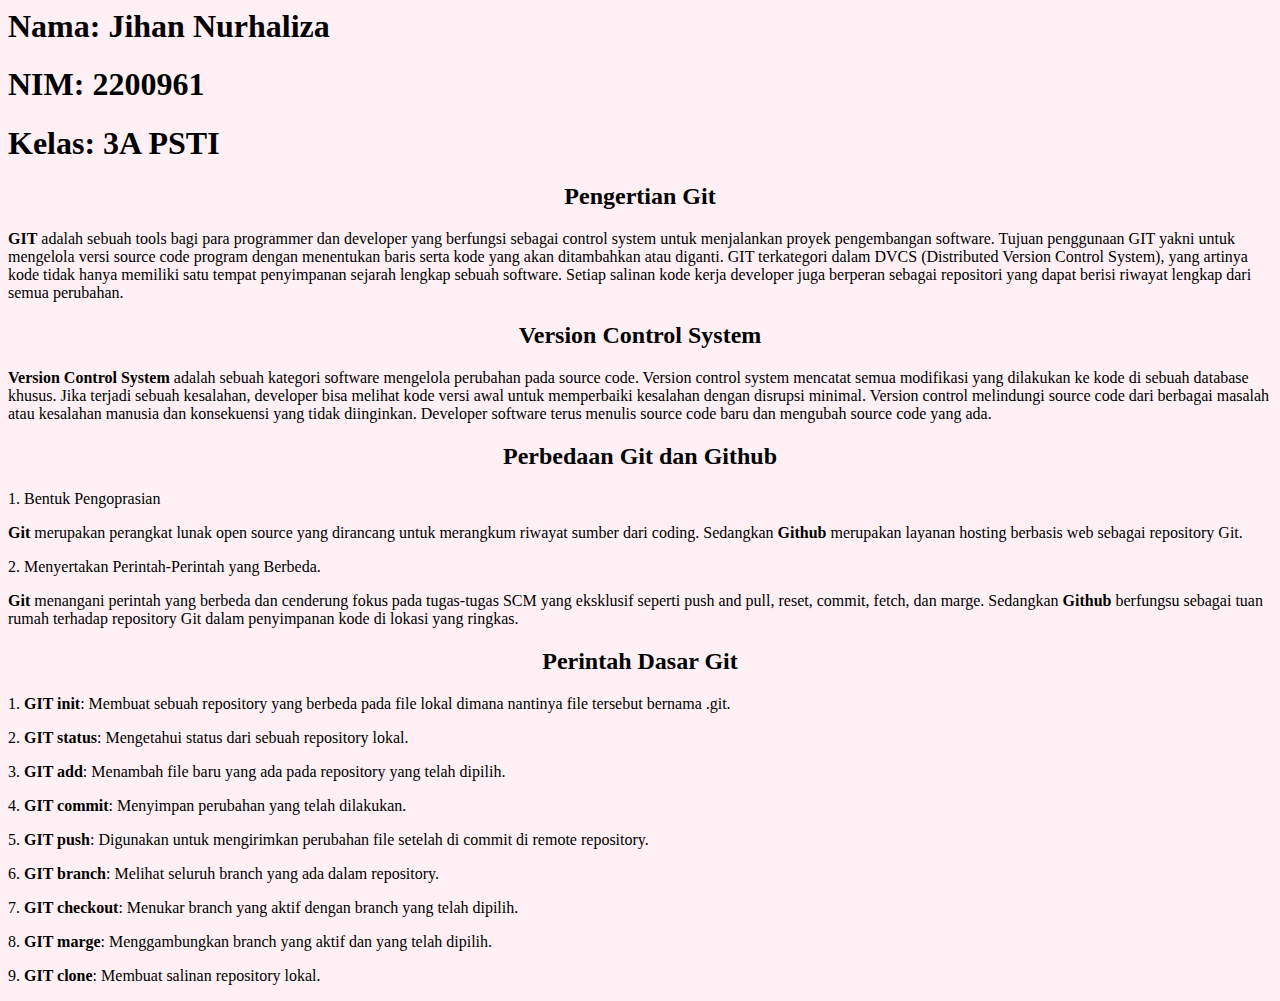
==== index.html @ 16a42687 "update index.html" ====
<html>
	 <head>
        <title> Promnet </title>
		<style>
             body {
                background-color: lavenderblush;
            }
        </style>
    </head>
<body> 
	<h1> Nama: Jihan Nurhaliza </h1>
	<h1> NIM: 2200961 </h1>
	<h1> Kelas: 3A PSTI </h1>
	
	<h2 align="center">Pengertian Git </h2>
	<p> <b>GIT</b> adalah sebuah tools bagi para programmer dan developer yang berfungsi sebagai control system untuk menjalankan proyek pengembangan software.
		Tujuan penggunaan GIT yakni untuk mengelola versi source code program dengan menentukan baris serta kode yang akan ditambahkan atau diganti. 
		GIT  terkategori dalam DVCS (Distributed Version Control System), yang artinya kode tidak hanya memiliki satu tempat penyimpanan sejarah lengkap sebuah software.
		Setiap salinan kode kerja developer juga berperan sebagai repositori yang dapat berisi riwayat lengkap dari semua perubahan.</p>
	</p>
	<h2 align="center">Version Control System </h2>
	<p> <b>Version Control System</b> adalah sebuah kategori software mengelola perubahan pada source code. Version control system mencatat semua modifikasi yang dilakukan ke kode di sebuah database khusus.
		Jika terjadi sebuah kesalahan, developer bisa melihat kode versi awal untuk memperbaiki kesalahan dengan disrupsi minimal. Version control melindungi source code dari berbagai masalah atau kesalahan manusia dan konsekuensi yang tidak diinginkan. 
		Developer software terus menulis source code baru dan mengubah source code yang ada. 
	<h2 align="center"> Perbedaan Git dan Github </h2>
	<p> 1. Bentuk Pengoprasian </p>
	<p> <b>Git</b> merupakan perangkat lunak open source yang dirancang untuk merangkum riwayat sumber dari coding. Sedangkan <b>Github</b> merupakan layanan hosting berbasis web sebagai repository Git.
	<p> 2. Menyertakan Perintah-Perintah yang Berbeda.</p>
	<p> <b>Git</b> menangani perintah yang berbeda dan cenderung fokus pada tugas-tugas SCM yang eksklusif seperti push and pull, reset, commit, fetch, dan marge.
		Sedangkan <b>Github</b> berfungsu sebagai tuan rumah terhadap repository Git dalam penyimpanan kode di lokasi yang ringkas.<p/>
	<h2 align="center"> Perintah Dasar Git </h2>
	<p> 1. <b>GIT init</b>: Membuat sebuah repository yang berbeda pada file lokal dimana nantinya file tersebut bernama .git.</p>
	<p> 2. <b>GIT status</b>: Mengetahui status dari sebuah repository lokal.</p>
	<p> 3. <b>GIT add</b>: Menambah file baru yang ada pada repository yang telah dipilih.</p>
	<p> 4. <b>GIT commit</b>: Menyimpan perubahan yang telah dilakukan.</p>
	<p> 5. <b>GIT push</b>: Digunakan untuk mengirimkan perubahan file setelah di commit di remote repository.</p>
	<p> 6. <b>GIT branch</b>: Melihat seluruh branch yang ada dalam repository.</p>
	<p> 7. <b>GIT checkout</b>: Menukar branch yang aktif dengan branch yang telah dipilih. </p>
	<p> 8. <b>GIT marge</b>: Menggambungkan branch yang aktif dan yang telah dipilih.
	<p> 9. <b>GIT clone</b>: Membuat salinan repository lokal.</p>
</body>
	
</html>
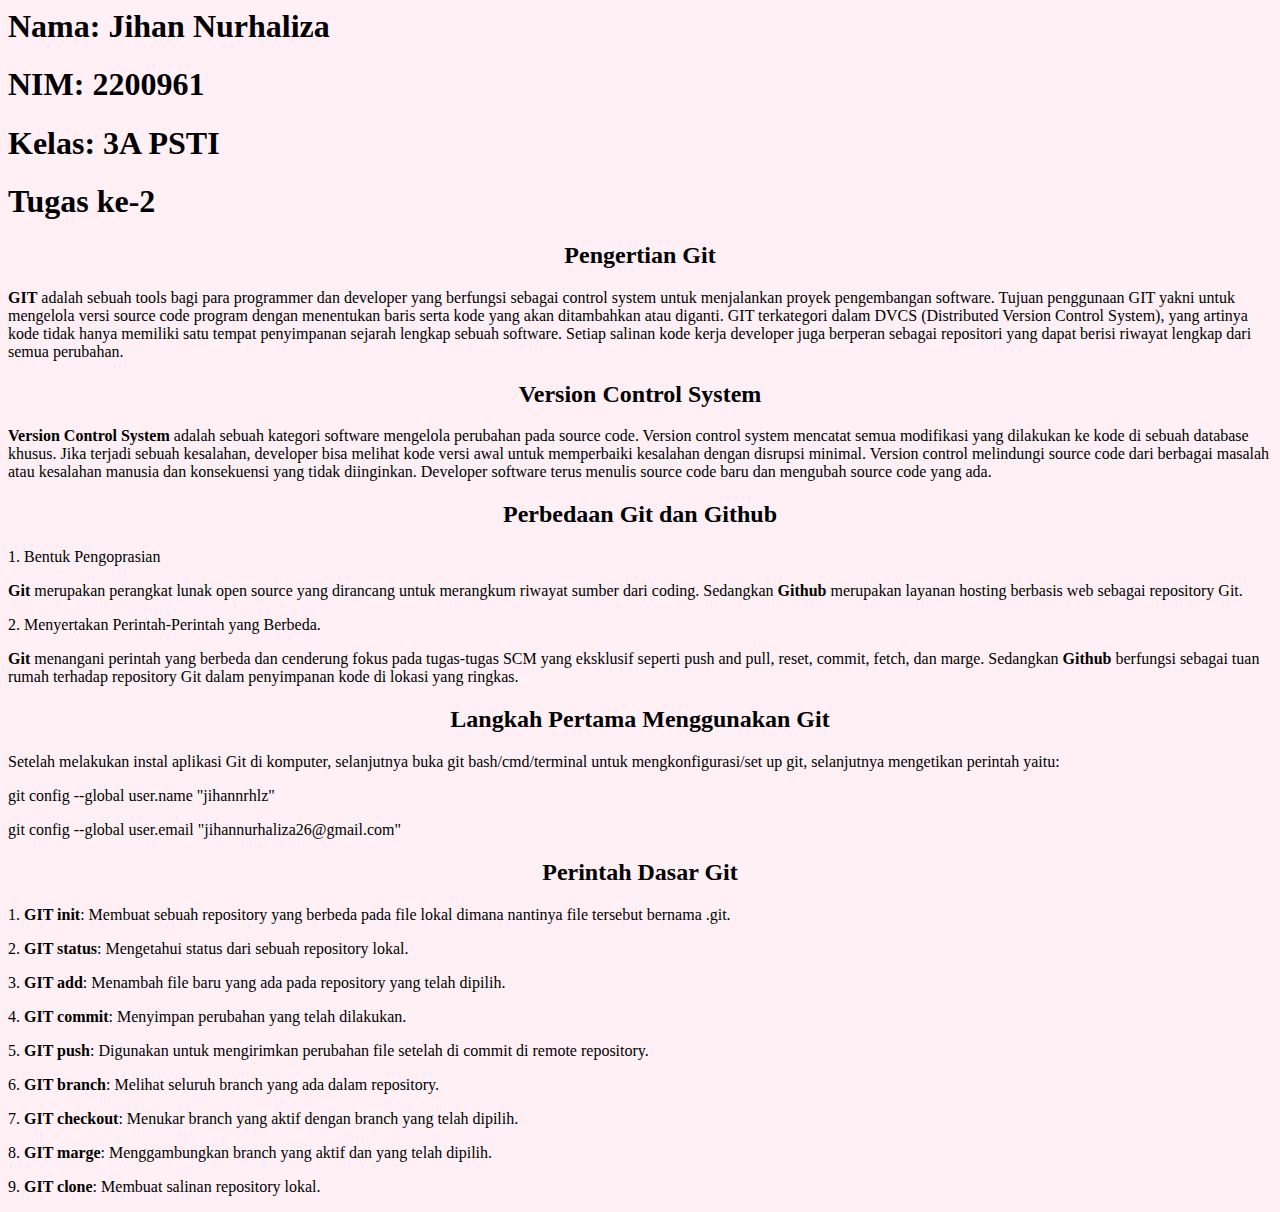
==== commit 86eafba8: "updeteindex.html" ====
--- a/index.html
+++ b/index.html
@@ -11,13 +11,13 @@
 	<h1> Nama: Jihan Nurhaliza </h1>
 	<h1> NIM: 2200961 </h1>
 	<h1> Kelas: 3A PSTI </h1>
+	<h1> Tugas ke-2 </h1>
 	
 	<h2 align="center">Pengertian Git </h2>
 	<p> <b>GIT</b> adalah sebuah tools bagi para programmer dan developer yang berfungsi sebagai control system untuk menjalankan proyek pengembangan software.
 		Tujuan penggunaan GIT yakni untuk mengelola versi source code program dengan menentukan baris serta kode yang akan ditambahkan atau diganti. 
 		GIT  terkategori dalam DVCS (Distributed Version Control System), yang artinya kode tidak hanya memiliki satu tempat penyimpanan sejarah lengkap sebuah software.
 		Setiap salinan kode kerja developer juga berperan sebagai repositori yang dapat berisi riwayat lengkap dari semua perubahan.</p>
-	</p>
 	<h2 align="center">Version Control System </h2>
 	<p> <b>Version Control System</b> adalah sebuah kategori software mengelola perubahan pada source code. Version control system mencatat semua modifikasi yang dilakukan ke kode di sebuah database khusus.
 		Jika terjadi sebuah kesalahan, developer bisa melihat kode versi awal untuk memperbaiki kesalahan dengan disrupsi minimal. Version control melindungi source code dari berbagai masalah atau kesalahan manusia dan konsekuensi yang tidak diinginkan. 
@@ -27,7 +27,11 @@
 	<p> <b>Git</b> merupakan perangkat lunak open source yang dirancang untuk merangkum riwayat sumber dari coding. Sedangkan <b>Github</b> merupakan layanan hosting berbasis web sebagai repository Git.
 	<p> 2. Menyertakan Perintah-Perintah yang Berbeda.</p>
 	<p> <b>Git</b> menangani perintah yang berbeda dan cenderung fokus pada tugas-tugas SCM yang eksklusif seperti push and pull, reset, commit, fetch, dan marge.
-		Sedangkan <b>Github</b> berfungsu sebagai tuan rumah terhadap repository Git dalam penyimpanan kode di lokasi yang ringkas.<p/>
+		Sedangkan <b>Github</b> berfungsi sebagai tuan rumah terhadap repository Git dalam penyimpanan kode di lokasi yang ringkas.<p/>
+	<h2 align="center"> Langkah Pertama Menggunakan Git </h2>
+	<p> Setelah melakukan instal aplikasi Git di komputer, selanjutnya buka git bash/cmd/terminal untuk mengkonfigurasi/set up git, selanjutnya mengetikan perintah yaitu: </p>
+	<p> git config --global user.name "jihannrhlz"
+	<p> git config --global user.email "jihannurhaliza26@gmail.com"
 	<h2 align="center"> Perintah Dasar Git </h2>
 	<p> 1. <b>GIT init</b>: Membuat sebuah repository yang berbeda pada file lokal dimana nantinya file tersebut bernama .git.</p>
 	<p> 2. <b>GIT status</b>: Mengetahui status dari sebuah repository lokal.</p>
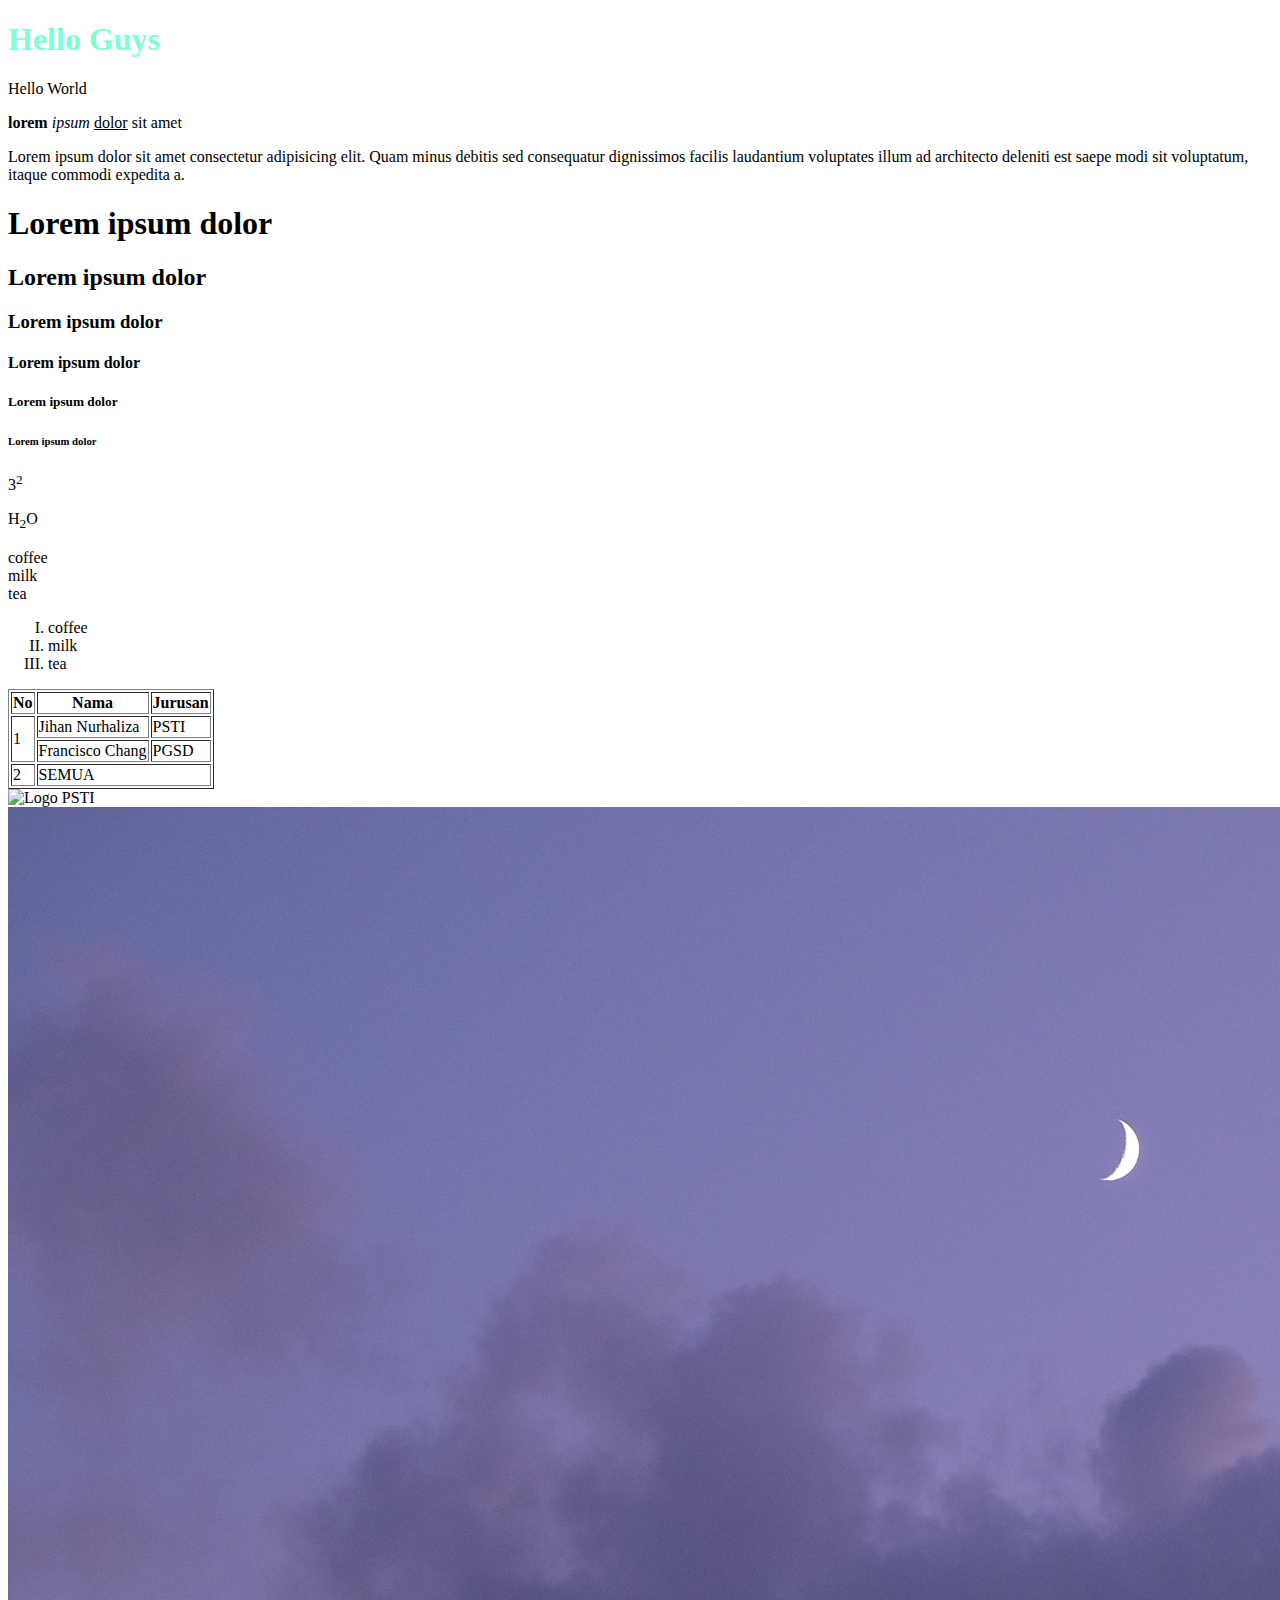
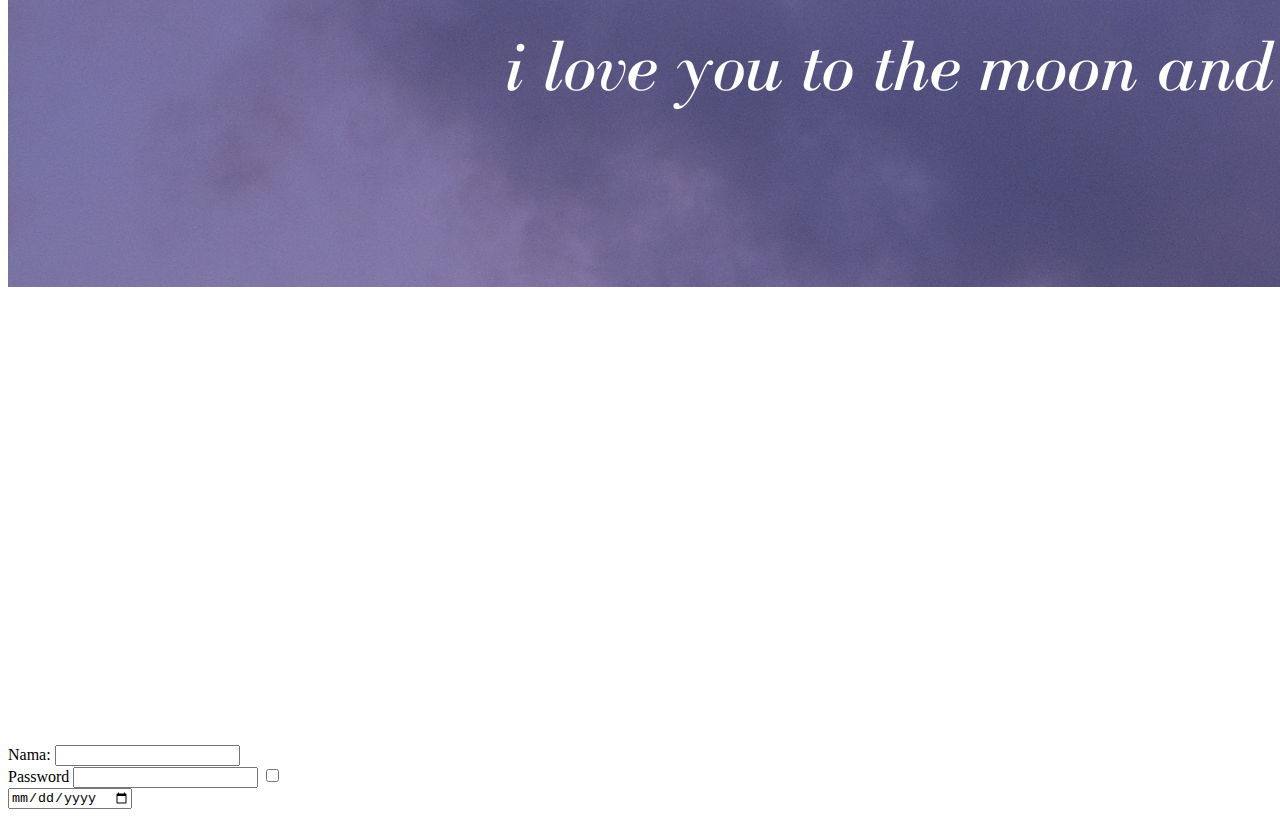
==== commit c2577b16: "index.html" ====
--- a/index.html
+++ b/index.html
@@ -1,49 +1,108 @@
-<html>
-	 <head>
-        <title> Promnet </title>
-		<style>
-             body {
-                background-color: lavenderblush;
-            }
-        </style>
+<!DOCTYPE html>
+<html lang="en">
+    <head>
+        <!-- Meta tag berfungsi menjelaskan pada browser tentang isi konten yang dibuat -->
+        <meta charset="UTF-8"> 
+        <meta http-equiv="X-UA-Compatible" content="IE=edge">
+        <meta name="viewport" content="width=device-width, initial-scale=1.0">
+        <title>Document</title>
+        <link rel="stylesheet" href="sytle.css"> <!--Digunakan untuk memberitahu browser bahwa file yang di-link-an adalah file CSS-->
     </head>
-<body> 
-	<h1> Nama: Jihan Nurhaliza </h1>
-	<h1> NIM: 2200961 </h1>
-	<h1> Kelas: 3A PSTI </h1>
-	<h1> Tugas ke-2 </h1>
-	
-	<h2 align="center">Pengertian Git </h2>
-	<p> <b>GIT</b> adalah sebuah tools bagi para programmer dan developer yang berfungsi sebagai control system untuk menjalankan proyek pengembangan software.
-		Tujuan penggunaan GIT yakni untuk mengelola versi source code program dengan menentukan baris serta kode yang akan ditambahkan atau diganti. 
-		GIT  terkategori dalam DVCS (Distributed Version Control System), yang artinya kode tidak hanya memiliki satu tempat penyimpanan sejarah lengkap sebuah software.
-		Setiap salinan kode kerja developer juga berperan sebagai repositori yang dapat berisi riwayat lengkap dari semua perubahan.</p>
-	<h2 align="center">Version Control System </h2>
-	<p> <b>Version Control System</b> adalah sebuah kategori software mengelola perubahan pada source code. Version control system mencatat semua modifikasi yang dilakukan ke kode di sebuah database khusus.
-		Jika terjadi sebuah kesalahan, developer bisa melihat kode versi awal untuk memperbaiki kesalahan dengan disrupsi minimal. Version control melindungi source code dari berbagai masalah atau kesalahan manusia dan konsekuensi yang tidak diinginkan. 
-		Developer software terus menulis source code baru dan mengubah source code yang ada. 
-	<h2 align="center"> Perbedaan Git dan Github </h2>
-	<p> 1. Bentuk Pengoprasian </p>
-	<p> <b>Git</b> merupakan perangkat lunak open source yang dirancang untuk merangkum riwayat sumber dari coding. Sedangkan <b>Github</b> merupakan layanan hosting berbasis web sebagai repository Git.
-	<p> 2. Menyertakan Perintah-Perintah yang Berbeda.</p>
-	<p> <b>Git</b> menangani perintah yang berbeda dan cenderung fokus pada tugas-tugas SCM yang eksklusif seperti push and pull, reset, commit, fetch, dan marge.
-		Sedangkan <b>Github</b> berfungsi sebagai tuan rumah terhadap repository Git dalam penyimpanan kode di lokasi yang ringkas.<p/>
-	<h2 align="center"> Langkah Pertama Menggunakan Git </h2>
-	<p> Setelah melakukan instal aplikasi Git di komputer, selanjutnya buka git bash/cmd/terminal untuk mengkonfigurasi/set up git, selanjutnya mengetikan perintah yaitu: </p>
-	<p> git config --global user.name "jihannrhlz"
-	<p> git config --global user.email "jihannurhaliza26@gmail.com"
-	<h2 align="center"> Perintah Dasar Git </h2>
-	<p> 1. <b>GIT init</b>: Membuat sebuah repository yang berbeda pada file lokal dimana nantinya file tersebut bernama .git.</p>
-	<p> 2. <b>GIT status</b>: Mengetahui status dari sebuah repository lokal.</p>
-	<p> 3. <b>GIT add</b>: Menambah file baru yang ada pada repository yang telah dipilih.</p>
-	<p> 4. <b>GIT commit</b>: Menyimpan perubahan yang telah dilakukan.</p>
-	<p> 5. <b>GIT push</b>: Digunakan untuk mengirimkan perubahan file setelah di commit di remote repository.</p>
-	<p> 6. <b>GIT branch</b>: Melihat seluruh branch yang ada dalam repository.</p>
-	<p> 7. <b>GIT checkout</b>: Menukar branch yang aktif dengan branch yang telah dipilih. </p>
-	<p> 8. <b>GIT marge</b>: Menggambungkan branch yang aktif dan yang telah dipilih.
-	<p> 9. <b>GIT clone</b>: Membuat salinan repository lokal.</p>
-</body>
-	
-</html>
-	
-	+    <body>
+        <h1 style="color: aquamarine">Hello Guys</h1> <!--Menampilkan teks berwarna-->
+        <a href="style.css"></a> <!--Memberitahu pada browser bahwa file yang akan di-load adalah style.css-->
+         Hello World
+        <p><b>lorem</b> <!--Menampilkan teks bolf-->
+           <i>ipsum</i> <!--Menampilkan teks miring/ittalic-->
+           <u>dolor</u> <!--Menampilkan teks garis bawah-->
+        sit amet</p>
+        <!--Menampilkan teks paragraf-->
+        <p>Lorem ipsum dolor sit amet consectetur adipisicing elit. Quam minus debitis sed consequatur dignissimos facilis laudantium voluptates illum ad architecto deleniti est saepe modi sit voluptatum, itaque commodi expedita a.</p>
+        <!--Menampilkan Judul-->
+        <h1>Lorem ipsum dolor</h1>
+        <!--Menampilkan Headling-->
+        <h2>Lorem ipsum dolor</h2>
+        <h3>Lorem ipsum dolor</h3>
+        <h4>Lorem ipsum dolor</h4>
+        <h5>Lorem ipsum dolor</h5>
+        <h6>Lorem ipsum dolor</h6>
+
+        <!--Menampilkan pangkat atas-->
+        <P>3<sup>2</sup></P>
+
+        <!--Menampilkan pangkat bawah-->
+        <p>H<sub>2</sub>O</p>
+        
+        <!--Menampilkan List dengan type bulat-->
+        <!-- List -->
+        <!-- undorder list -->
+        <ul type="circle"></ul>
+        <li>coffee</li>
+        <li>milk</li>
+        <li>tea</li>
+
+        <!--Membuat list dengan type angka romawi-->
+        <!-- order list -->
+        <ol type="I">
+        <li>coffee</li>
+        <li>milk</li>
+        <li>tea</li>
+        </ol>
+
+        <!-- Menampilkan tabel-->
+        <!--table-->
+        <table border="1">
+            <tr>
+              <th>No</th>
+              <th>Nama</th>
+              <th>Jurusan</th>
+            </tr>
+            <tr> 
+
+            <!--Membuat 1 baris dengan 2 kolom/Menggabungkan baris ke bawah-->
+            <td rowspan="2">1</td>
+              <td>Jihan Nurhaliza</td>
+              <td>PSTI</td>
+            </tr>
+            <tr>
+              <td>Francisco Chang</td>
+              <td>PGSD</td>
+            </tr>
+            <tr>
+
+            <!--Membuat kolom pada tabel-->
+            <td >2</td>
+                <td colspan="2">SEMUA</td>
+              </tr>
+          </table>
+
+          <!-- Menampilkan gambar melalui google dan file lokal-->
+          <!-- ancor -->
+          <!-- image -->
+          <!-- add foto dari google-->
+          <img src="https://th.bing.com/th/id/R.cd047252f5b3fe0f1b2f241deda27f3c?rik=hrOmYvQ9Pq1p7Q&riu=http%3a%2f%2fpsti.kd-purwakarta.upi.edu%2fwp-content%2fuploads%2f2022%2f09%2flogo.png&ehk=udRRV3Z3djiK81Djlr5rPlvewo%2bfJBekSu6sNZT2yiU%3d&risl=&pid=ImgRaw&r=0" alt="Logo PSTI">
+          <!-- add foto dari file lokal -->
+          <img src="bulan.png" alt="bulan"> 
+
+          <!-- Menampilkan maps dari google dan maps-->
+          <!-- ancor -->
+          <!--<a href="https://google.com"> ke google </a>
+          <a href="https://maps.google.com"> ke map </a> -->
+          
+          <!--Google-->
+          <iframe src="https://www.google.com/maps/embed?pb=!1m18!1m12!1m3!1d3954.4321592593583!2d107.7285502739182!3d-7.636586975527628!2m3!1f0!2f0!3f0!3m2!1i1024!2i768!4f13.1!3m3!1m2!1s0x2e6616e576f7b399%3A0x93f5205f248cd874!2sSMAN%205%20Garut!5e0!3m2!1sid!2sid!4v1695428542602!5m2!1sid!2sid" width="600" height="450" style="border:0;" allowfullscreen="" loading="lazy" referrerpolicy="no-referrer-when-downgrade"></iframe> 
+          <!--Maps-->
+          <iframe src="https://www.google.com/maps/embed?pb=!1m18!1m12!1m3!1d3954.3593435687785!2d107.72859137391835!3d-7.644451675617904!2m3!1f0!2f0!3f0!3m2!1i1024!2i768!4f13.1!3m3!1m2!1s0x2e6616ec4da96f1b%3A0x93e41a18e9048db1!2sBank%20BRI%20Unit%20Pameungpeuk!5e0!3m2!1sid!2sid!4v1695429002296!5m2!1sid!2sid" width="600" height="450" style="border:0;" allowfullscreen="" loading="lazy" referrerpolicy="no-referrer-when-downgrade"></iframe>
+
+          <!-- Form digunakan untuk memungkinkan pengguna untuk memasukkan informasi ke dalam halaman web-->
+          <!-- form -->
+          <form action="">
+            <label for="nama">Nama:</label>
+            <input type="text"><br>
+            <label for="password"> Password</label>
+            <input type="text">
+            <input type="checkbox"><br>
+            <input type="date"> 
+          </form> 
+    </body>
+</html>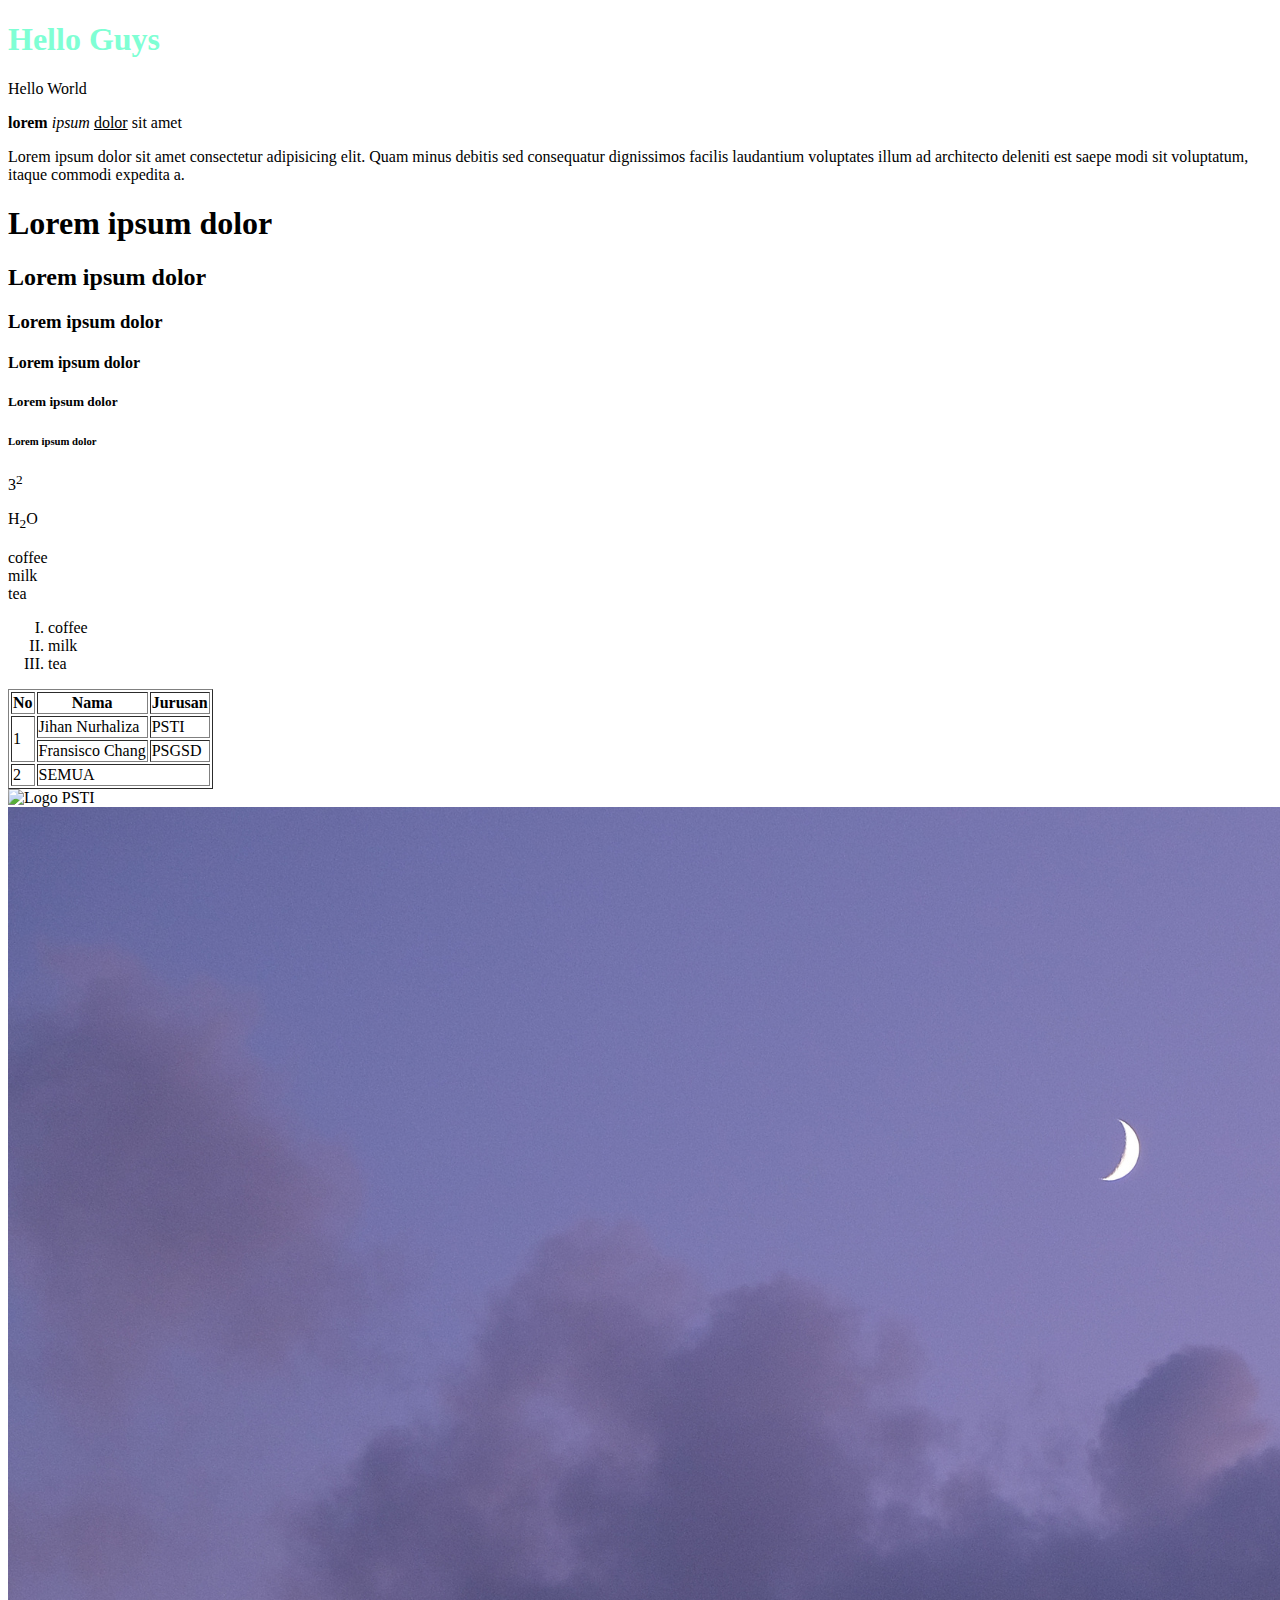
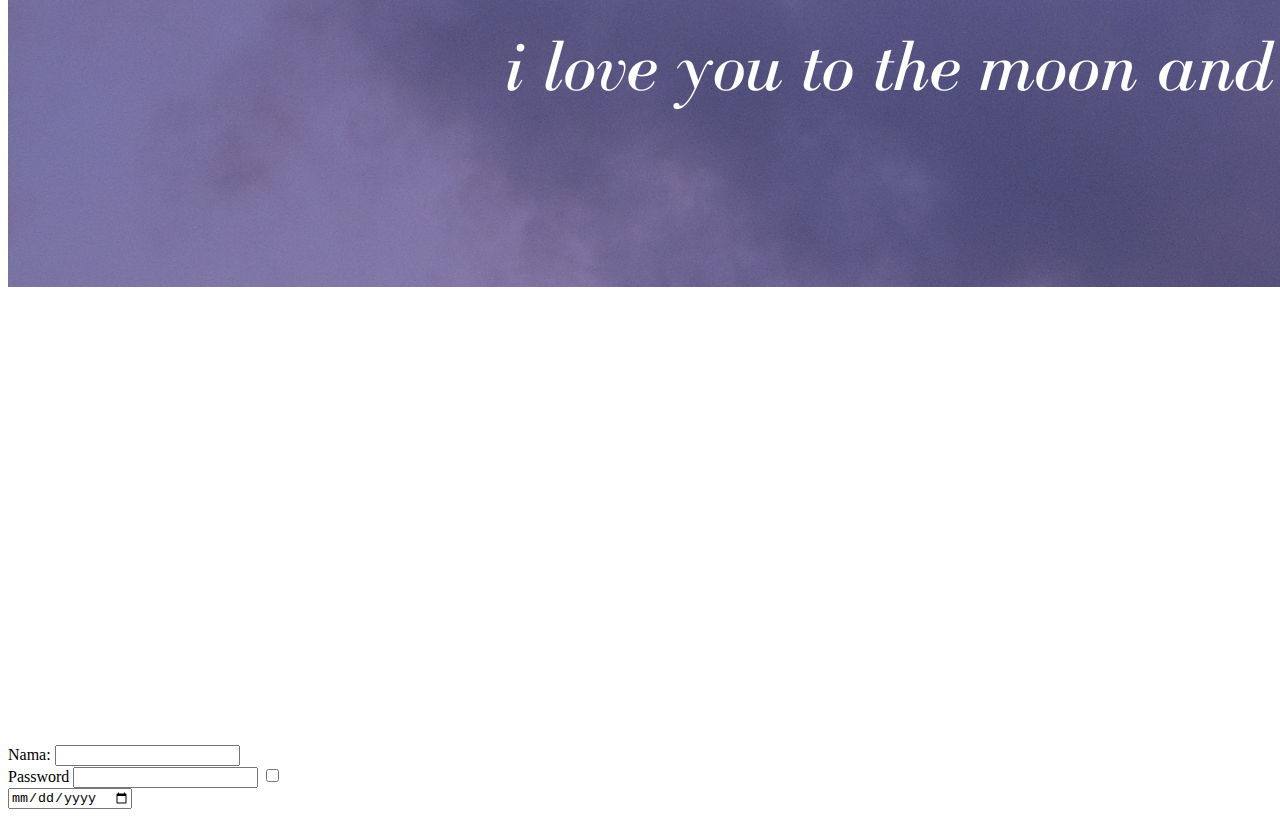
==== commit 6a22d8a6: "update.index.html" ====
--- a/index.html
+++ b/index.html
@@ -1,5 +1,5 @@
 <!DOCTYPE html>
-<html lang="en">
+<html lang="en"> <!--Memberitahu browser bahwa semua konten di halaman adalah bahasa inggris-->
     <head>
         <!-- Meta tag berfungsi menjelaskan pada browser tentang isi konten yang dibuat -->
         <meta charset="UTF-8"> 
@@ -65,8 +65,8 @@
               <td>PSTI</td>
             </tr>
             <tr>
-              <td>Francisco Chang</td>
-              <td>PGSD</td>
+              <td>Fransisco Chang</td>
+              <td>PSGSD</td>
             </tr>
             <tr>
 
